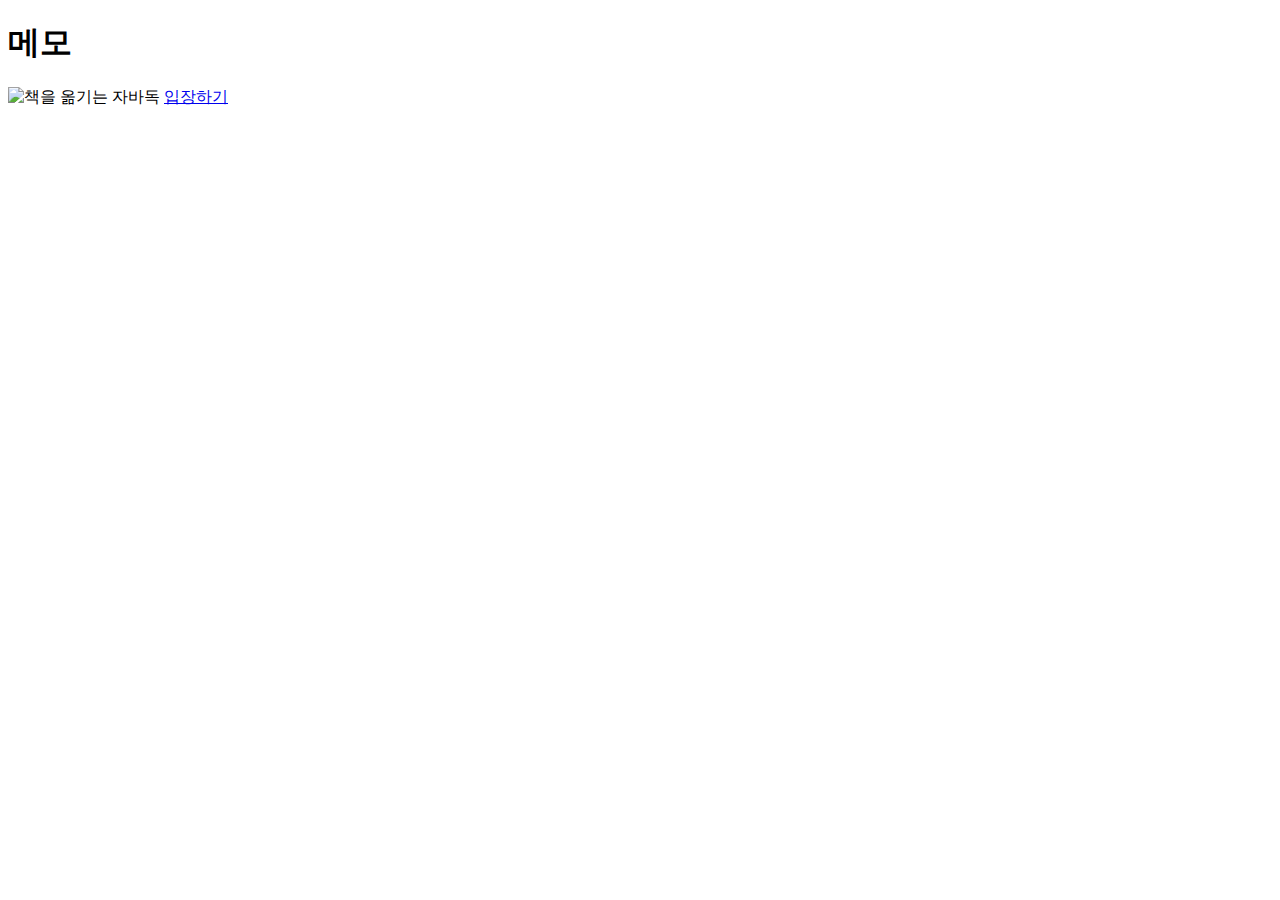
==== index.html @ 42a57775 "Add files via upload" ====
<!DOCTYPE html>
<html lang="en">
<head>
    <meta charset="UTF-8">
    <meta http-equiv="X-UA-Compatible" content="IE=edge">
    <meta name="viewport" content="width=device-width, initial-scale=1.0">
    <title>Document</title>
</head>
<body>
    <h1>
       메모 
    </h1>
    <img src="https://paullab.co.kr/images/weniv-javadog.png" alt="책을 옮기는 자바독">
    <a href="http://127.0.0.1:5500/memo.html">입장하기</a>

    


</body>
</html>
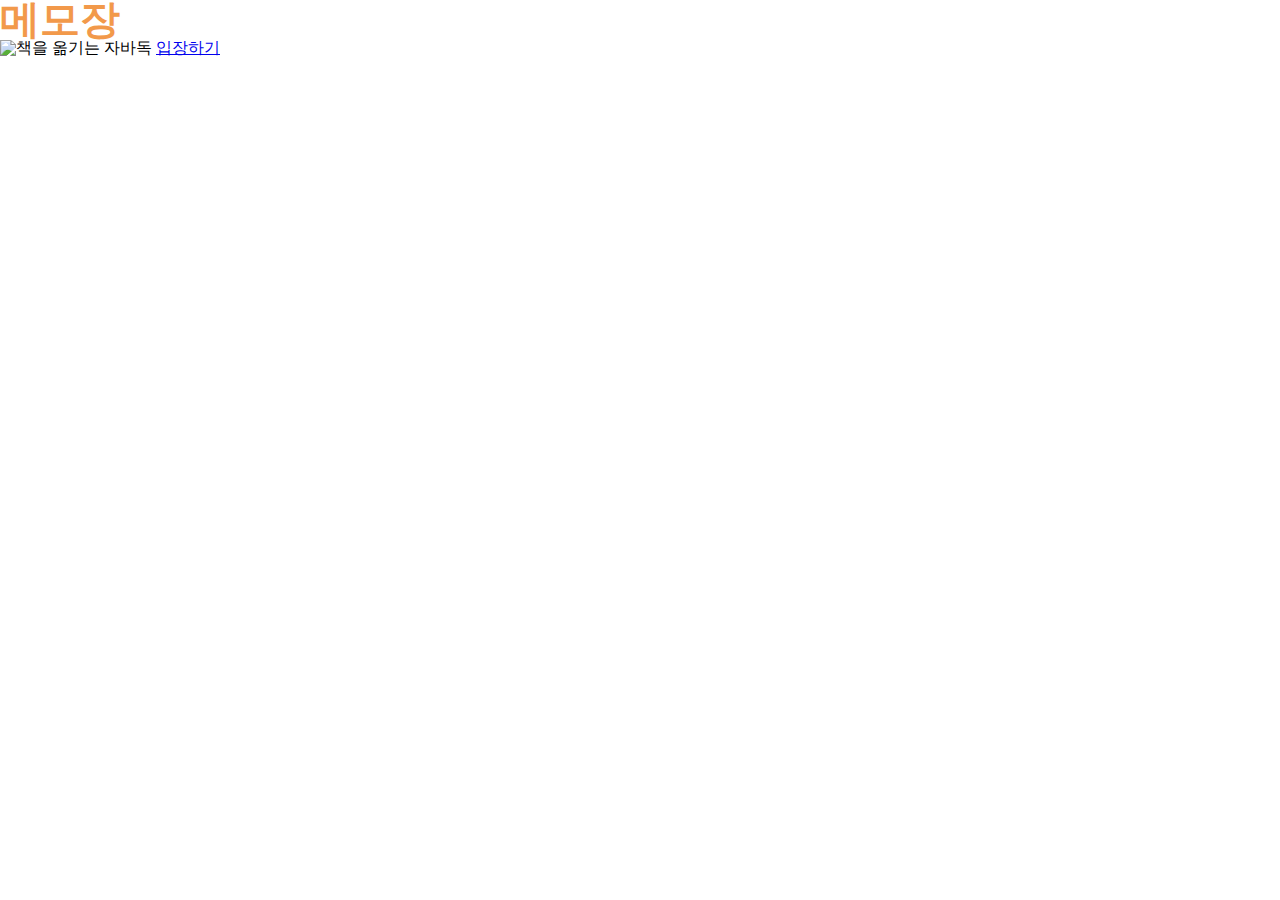
==== commit 7bcfee80: "Add files via upload" ====
--- a/index.html
+++ b/index.html
@@ -5,10 +5,12 @@
     <meta http-equiv="X-UA-Compatible" content="IE=edge">
     <meta name="viewport" content="width=device-width, initial-scale=1.0">
     <title>Document</title>
+    <link rel="stylesheet" href="./css/reset.css">
+    <link rel="stylesheet" href="./css/style.css">
 </head>
 <body>
     <h1>
-       메모 
+       메모장 
     </h1>
     <img src="https://paullab.co.kr/images/weniv-javadog.png" alt="책을 옮기는 자바독">
     <a href="http://127.0.0.1:5500/memo.html">입장하기</a>
--- a/css/style.css
+++ b/css/style.css
@@ -0,0 +1,5 @@
+h1{
+    color:#f2994a;
+    font-size:40px;
+    font-weight:bold;
+}